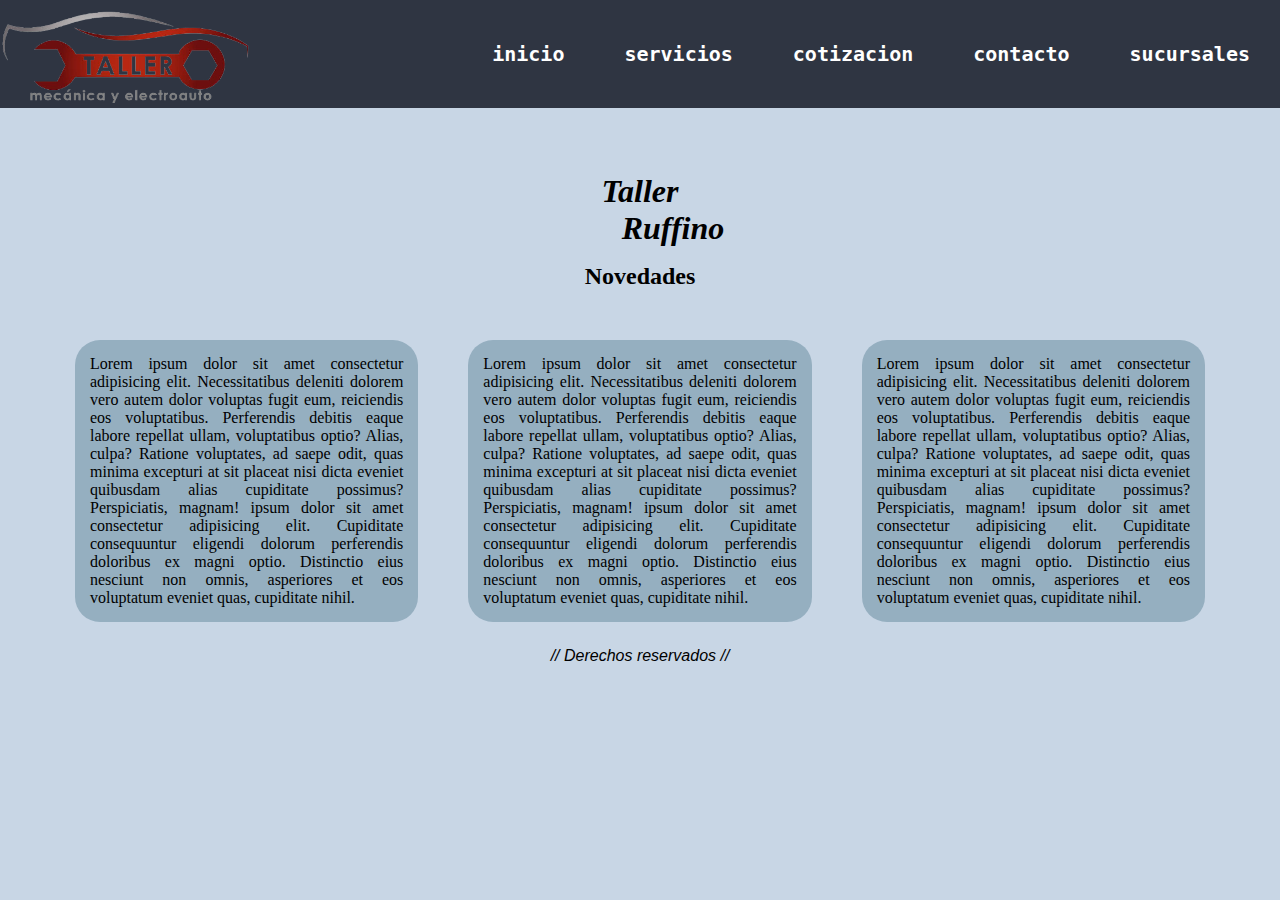
==== index.html @ 3754b2cf "iniciando GIT en el proyecto" ====
<!DOCTYPE html>
<html lang="es">

<head>
  <meta charset="utf-8" />
  <meta name="viwport" content="width=device-width, initial-scale=1" />
  <link rel="shortcut icon" href="./images/foto 1.png">
  <title>pagina web ruffino luciano</title>
  <link rel="stylesheet" href="./css/estilos.css">
</head>

<body>
  <header class="header">
    <img class="logopiola" src="./images/logo_1_-removebg-preview.png" height="200px" alt="imagen promocional" > 
    <!-- <img class="fondonav" src="./images/wave.svg"  alt="imagen promocional" >  -->
    <nav class="nav">
      <ul class="nav__links">
        <li> <a href="./index.html">inicio</a> </li>
        <li> <a href="./pages/servicios.html">servicios</a> </li>
        <li> <a href="./pages/cotizacion.html">cotizacion</a> </li>
        <li> <a href="./pages/contacto.html">contacto</a> </li>
        <li> <a href="./pages/sucursales.html">sucursales</a> </li>
      </ul>
    </nav>
  </header>
  <div class="cuerpo">
  <h1 class="header__h1">Taller <br> <span>Ruffino</span></h1>  
  <main class="main">
  <h2 class="main__h2">Novedades</h2>
  <div class="caja-texto">
    <p class="main__parrafo">Lorem ipsum dolor sit amet consectetur adipisicing elit. Necessitatibus deleniti dolorem vero autem dolor voluptas fugit eum, reiciendis eos voluptatibus. Perferendis debitis eaque labore repellat ullam, voluptatibus optio? Alias, culpa? Ratione voluptates, ad saepe odit, quas minima excepturi at sit placeat nisi dicta eveniet quibusdam alias cupiditate possimus? Perspiciatis, magnam! ipsum dolor sit amet consectetur adipisicing elit. Cupiditate consequuntur eligendi dolorum perferendis
      doloribus ex magni optio. Distinctio eius nesciunt non omnis, asperiores et eos voluptatum eveniet quas, cupiditate
      nihil.
    </p>
    <p class="main__parrafo">Lorem ipsum dolor sit amet consectetur adipisicing elit. Necessitatibus deleniti dolorem vero autem dolor voluptas fugit eum, reiciendis eos voluptatibus. Perferendis debitis eaque labore repellat ullam, voluptatibus optio? Alias, culpa? Ratione voluptates, ad saepe odit, quas minima excepturi at sit placeat nisi dicta eveniet quibusdam alias cupiditate possimus? Perspiciatis, magnam! ipsum dolor sit amet consectetur adipisicing elit. Cupiditate consequuntur eligendi dolorum perferendis
      doloribus ex magni optio. Distinctio eius nesciunt non omnis, asperiores et eos voluptatum eveniet quas, cupiditate
      nihil.
    </p>
  <p class="main__parrafo">Lorem ipsum dolor sit amet consectetur adipisicing elit. Necessitatibus deleniti dolorem vero autem dolor voluptas fugit eum, reiciendis eos voluptatibus. Perferendis debitis eaque labore repellat ullam, voluptatibus optio? Alias, culpa? Ratione voluptates, ad saepe odit, quas minima excepturi at sit placeat nisi dicta eveniet quibusdam alias cupiditate possimus? Perspiciatis, magnam! ipsum dolor sit amet consectetur adipisicing elit. Cupiditate consequuntur eligendi dolorum perferendis
    doloribus ex magni optio. Distinctio eius nesciunt non omnis, asperiores et eos voluptatum eveniet quas, cupiditate
    nihil.
  </p>
  </div>
</main>
</div>
  <footer class="footer">// Derechos reservados //  </footer>
</body>

</html>
---- css/estilos.css ----
* {
  padding: 0;
  margin: 0;
  box-sizing: border-box;
}
body{
  background-color: #c8d6e5;
  display: grid;
  grid-template-areas: "header header header"
                        "cuerpo cuerpo cuerpo" 
                        "footer footer footer "  ;

}
span{
  padding-left: 66px;
}
.header {
  display: flex;
  justify-content: space-between;
  align-items: center;
  grid-area: header;
  background-color: #2f3542;
  
}

.header__h1 {
  width: 300px;
  height: 20px;
  padding: 45px;
  margin: 20px auto;
  /* display: inline-block; */
  font-style: italic;
  font-family: serif;
  /* position: relative; */
  /* left: 500px; */
  text-align: center;
}

.fondonav{
  position: absolute;
  z-index: -1;

}
 
.logopiola{
  width: 250px;
  height: auto;
  /* position: absolute;
  left: 0px;
  top: -40px; */
}

.nav__links {
  display: flex;
  flex-direction:row;
  flex-wrap:wrap ;
  color: darkgray;
  font-weight: bold;
  font-family: monospace;
  list-style: none;
  
}
.nav__links li{
  padding: 10px 20px;
}
.nav__links li:hover a{
  background:#ced6e0 ;
  color: black;
  border-radius: 30px;
  transition-property:all;
  transition-duration: 1.5s;
}

.nav__links a{
  padding: 10px;
  font-size: 20px;
  color: white;
  text-decoration: none;
}

.main {
  display: flex;
  flex-direction: column;
  align-items: center;
  min-height: 200px;
  padding: 25px 50px;
}

.main__h2{
  text-align: center;
  /* width: calc(100% - 25px); */
}



.footer {
  background-color: #c8d6e5;
  font-family: sans-serif;
  font-style:italic ;
  /* position: absolute; */
  width: 100%;
  bottom: 0;
  height: 20px;
  text-align: center;
  grid-area: footer;
}

/* css de servicios */
.ulservis{
  font-style: italic;
  padding-top: 30px;
  display: flex;
  justify-content: center;
flex-wrap: wrap;
text-align: center;
}

.ulservis li{
 width: 100%;
 padding-bottom: 10px;
 list-style: none;
 text-decoration: underline;
 transition:  .8s;
}

.ulservis li:hover{
transform: scale(1.5);
}

/* css de cotizacion */
.formcoti{
  font-style:italic;
  display: flex;
 align-items: center;
  flex-wrap: wrap;
  flex-direction: column;
  text-align: center;
  width: 100%;
  padding: 40px;
}
.formcoti p{
  display: inline;
  margin-left: 10px;
}

/* css de contacto */
.subp{
  font-family: cursive;
  padding-top: 30px;
  text-align: center;
  width: 100%;
}

.contenedorico{
  display: flex;
  justify-content: center;
  width: 100%;

}
.icono{
  cursor: pointer;
  padding: 60px 50px;
  font-size: 100px;
  transition: 1s;
}

.icono:hover{
  transform: scale(1.5);
}

/* css de sucu */
.mapa{
  width: 500px;
  height: 250px;
  justify-content: center;
  display: flex;
  
  
}
.cuerpo{
  grid-area: cuerpo;
}

.caja-texto{
  display:flex;
  justify-content: center;
}

.main__parrafo{
  width: 33%;
  margin-top: 50px;
  margin-left: 25px;
  margin-right: 25px;
  text-align: justify;
  background-color: #95afc0;
  color: black;
  padding: 15px;
  border-radius: 25px;
  transition: all 1s;
}

.main__parrafo:hover{
  cursor:pointer ;
  font-size: 18px;

}








@media screen and (max-width:1080px) {
  body{
    background-color: coral;
  }
  .main__parrafo{
    width: 80%;
    margin: 50px 0px;
  }
  .caja-texto{
    flex-wrap: wrap;
  }
}

@media screen and (max-width: 550px ){
  .header{
    flex-wrap: wrap;
  }
}
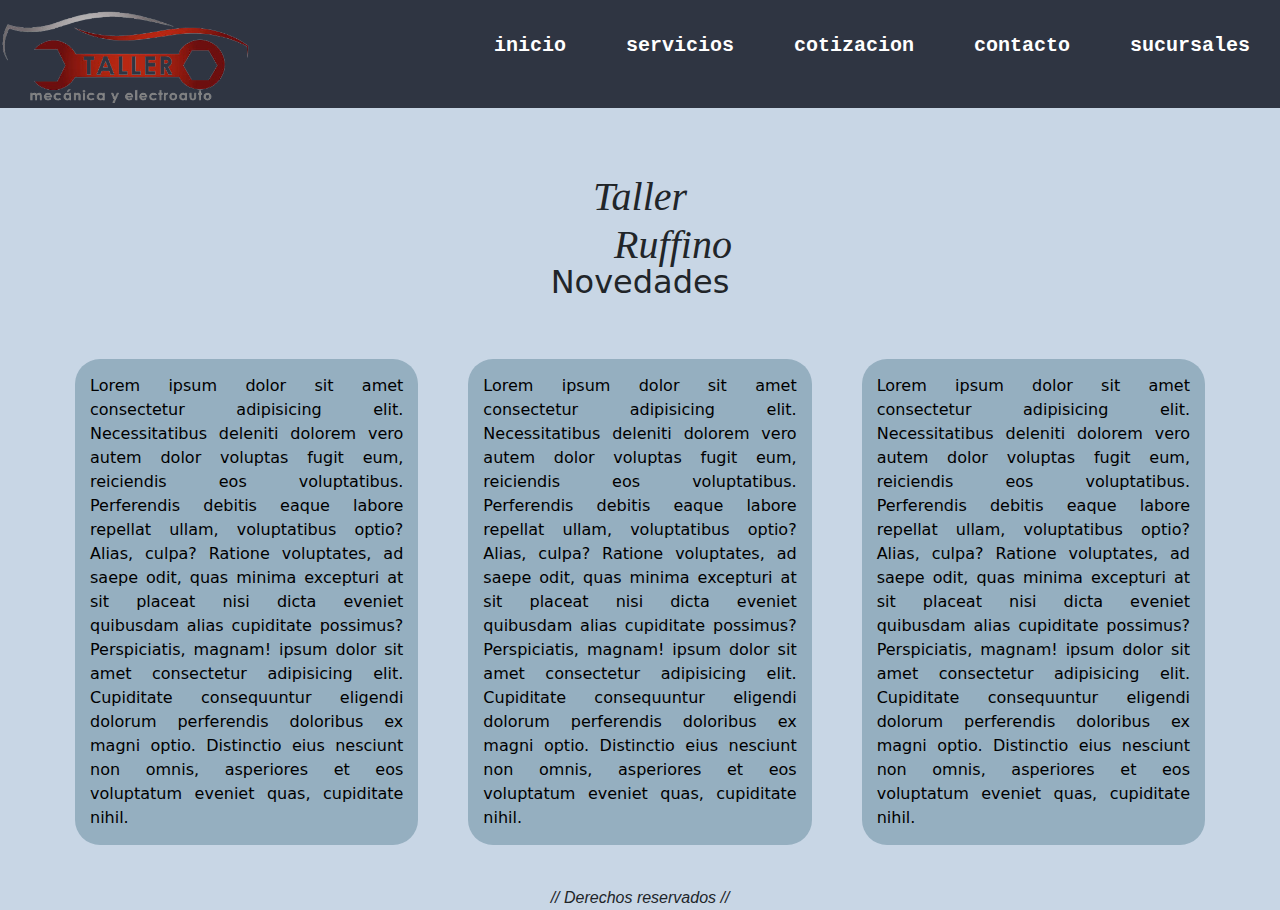
==== commit bf3294b7: "agregue lo basico de boostrap" ====
--- a/index.html
+++ b/index.html
@@ -5,6 +5,7 @@
   <meta charset="utf-8" />
   <meta name="viwport" content="width=device-width, initial-scale=1" />
   <link rel="shortcut icon" href="./images/foto 1.png">
+  <link rel="stylesheet" href="./css/bootstrap.css">
   <title>pagina web ruffino luciano</title>
   <link rel="stylesheet" href="./css/estilos.css">
 </head>
@@ -44,6 +45,7 @@
 </main>
 </div>
   <footer class="footer">// Derechos reservados //  </footer>
+  <script src="./js/bootstrap.js"></script>
 </body>
 
 </html>